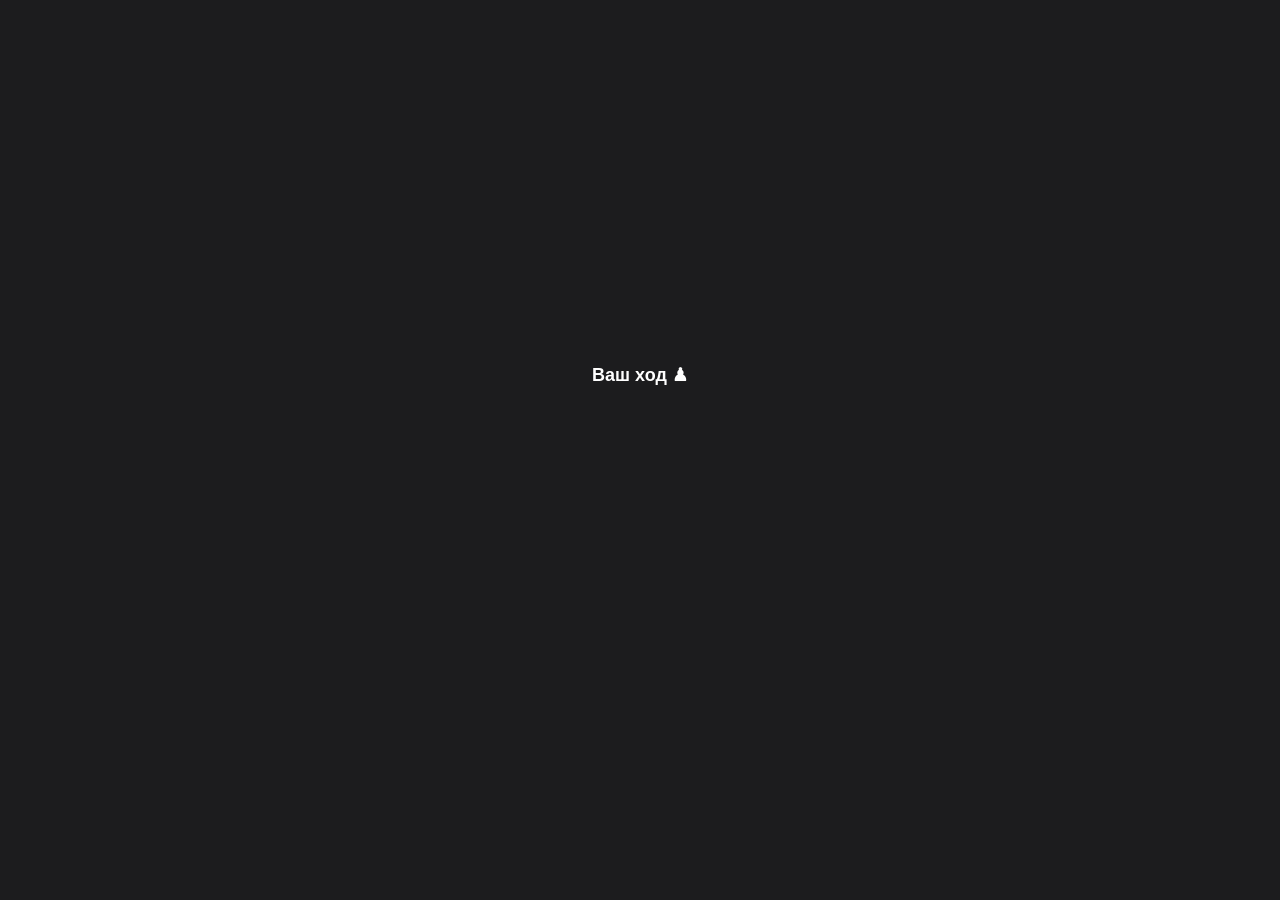
==== index.html @ 26439acb "initial commit" ====
<!DOCTYPE html>
<html lang="ru">
<head>
    <meta charset="UTF-8">
    <meta name="viewport" content="width=device-width, initial-scale=1.0, maximum-scale=1.0">
    <title>Шашки</title>
    <script src="https://telegram.org/js/telegram-web-app.js"></script>
    <link rel="stylesheet" href="style.css">
</head>
<body>
<div id="status">Ваш ход ♟</div>
<canvas id="board"></canvas>
<script src="game.js"></script>
</body>
</html>
---- style.css ----
* { margin: 0; padding: 0; box-sizing: border-box; }

body {
  display: flex;
  flex-direction: column;
  align-items: center;
  justify-content: center;
  min-height: 100vh;
  background: var(--tg-theme-bg-color, #1c1c1e);
  font-family: -apple-system, sans-serif;
  user-select: none;
}

#status {
  color: var(--tg-theme-text-color, #ffffff);
  font-size: 18px;
  font-weight: 600;
  padding: 12px;
  min-height: 44px;
}

canvas {
  border-radius: 8px;
  touch-action: none; /* отключаем скролл при тапе на доску */
}
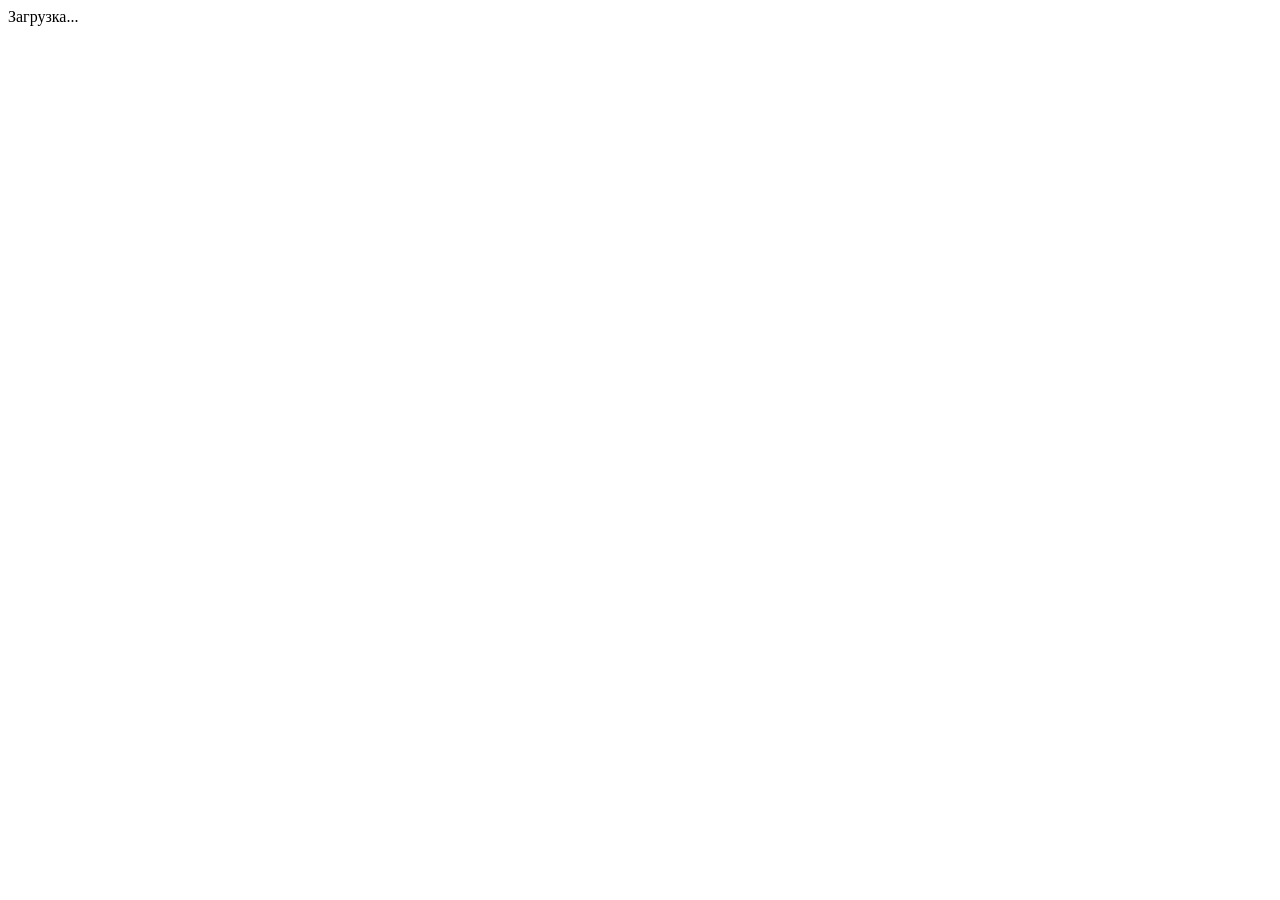
==== commit 7b998d17: "фикс обработки chatId" ====
--- a/index.html
+++ b/index.html
@@ -2,14 +2,15 @@
 <html lang="ru">
 <head>
     <meta charset="UTF-8">
-    <meta name="viewport" content="width=device-width, initial-scale=1.0, maximum-scale=1.0">
+    <meta name="viewport" content="width=device-width, initial-scale=1.0">
     <title>Шашки</title>
+    <!-- Telegram WebApp SDK — всегда первым в head -->
     <script src="https://telegram.org/js/telegram-web-app.js"></script>
-    <link rel="stylesheet" href="style.css">
 </head>
 <body>
-<div id="status">Ваш ход ♟</div>
+<div id="status">Загрузка...</div>
 <canvas id="board"></canvas>
-<script src="game.js"></script>
+<script src="game.js?v=2"></script>
 </body>
 </html>
+
